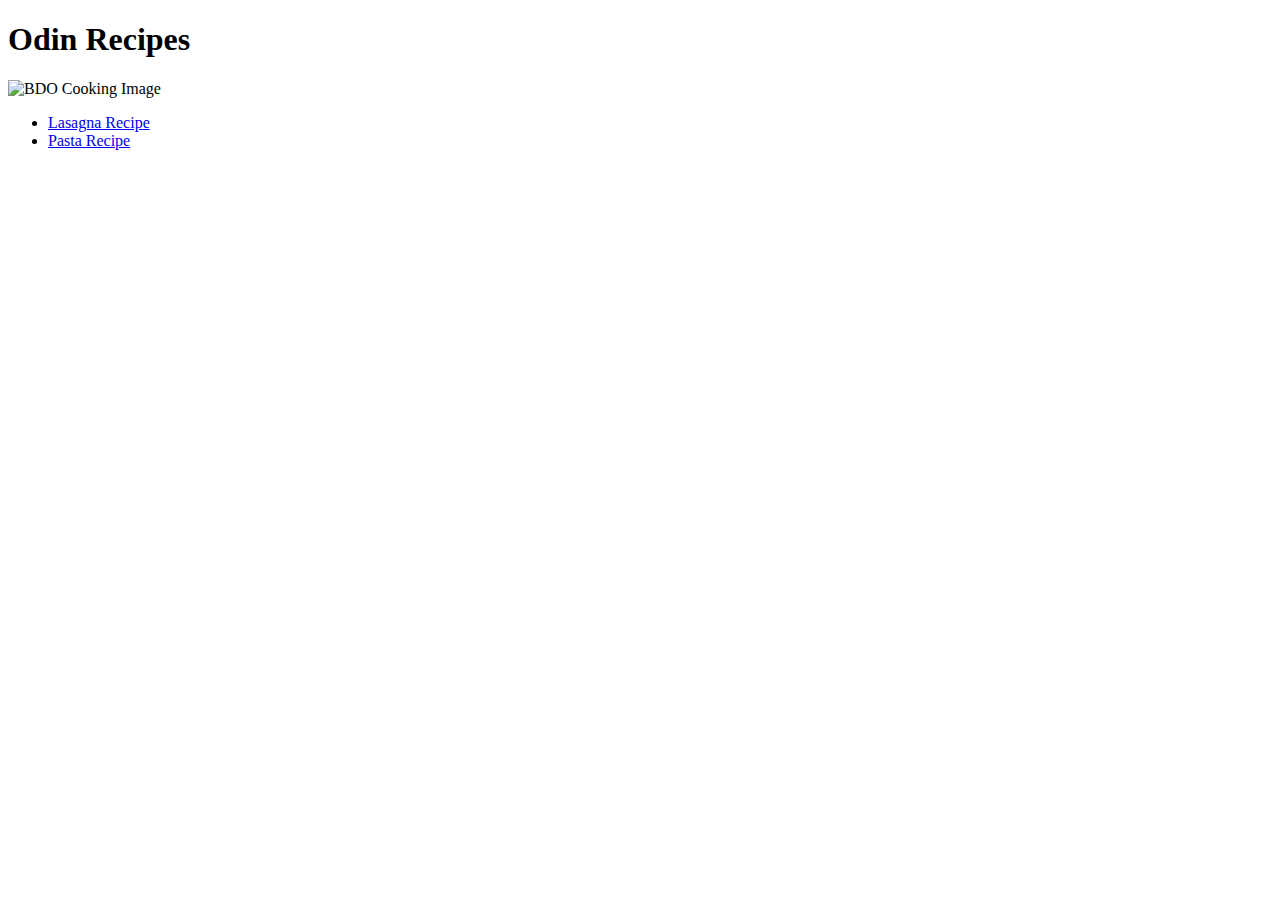
==== index.html @ 1c5c20ac "Add odin-recipe HTML Webpage" ====
<!DOCTYPE html>
<html lang="eng">
<head>
    <meta charset="utf-8">
    <title>The Odin Project - Recipe</title>
    
</head>

<body>
    <h1>Odin Recipes</h1>

    <img src="https://static.invenglobal.com/upload/image/2018/10/04/i1538720778898753.jpeg" alt="BDO Cooking Image">
    <ul>
        <li><a href=".\lasagna.html">Lasagna Recipe</a></li>
        <li> <a href=".\pasta2.html"> Pasta Recipe</a></li>
    </ul>
   
</body>

</html>
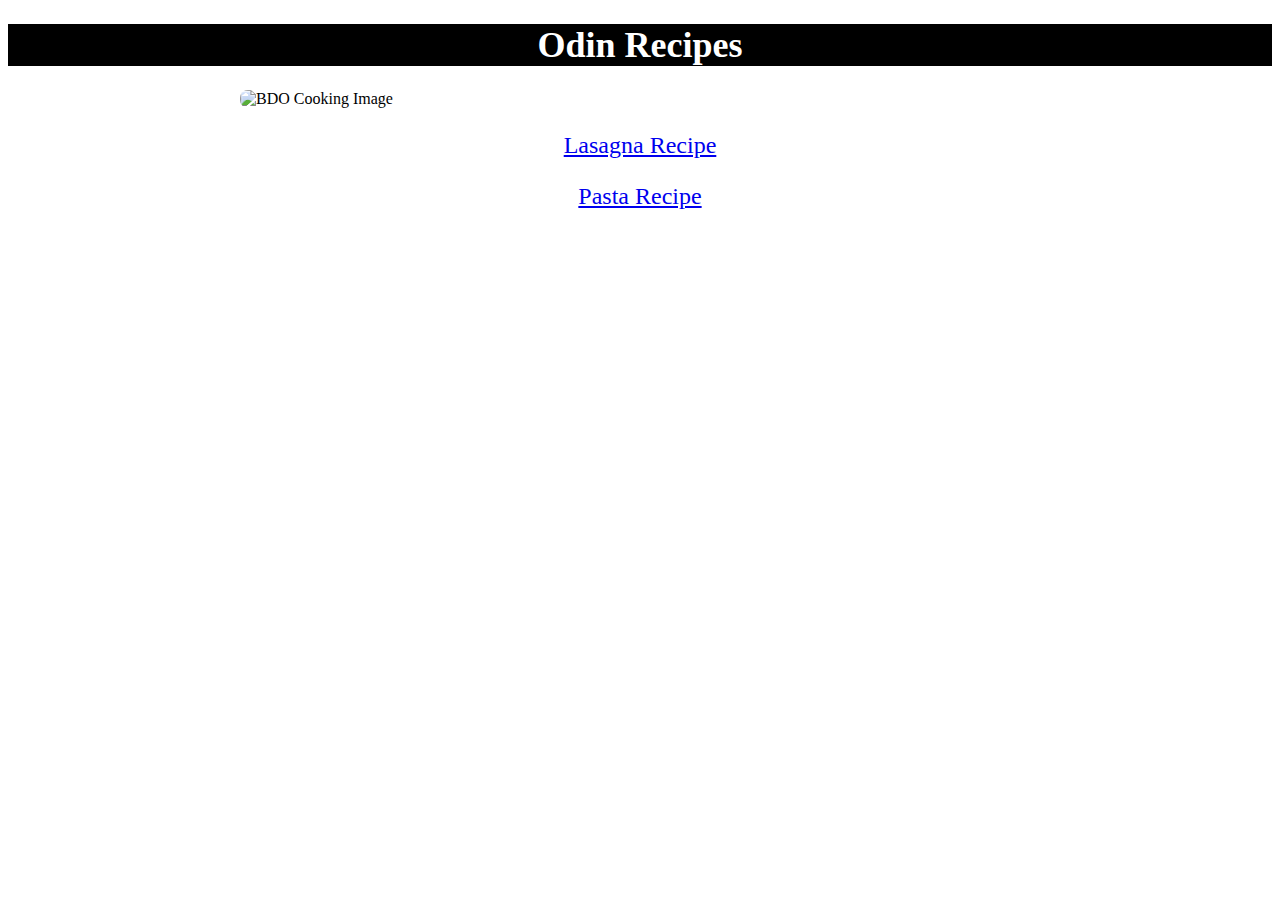
==== commit d1aa94ca: "Added CSS to HTML elements" ====
--- a/index.html
+++ b/index.html
@@ -3,16 +3,18 @@
 <head>
     <meta charset="utf-8">
     <title>The Odin Project - Recipe</title>
+
+    <!-- Style CSS -->
+    <link rel="stylesheet" href="styles.css">
     
 </head>
 
 <body>
-    <h1>Odin Recipes</h1>
+    <h1 id="home-title">Odin Recipes</h1>
 
-    <img src="https://static.invenglobal.com/upload/image/2018/10/04/i1538720778898753.jpeg" alt="BDO Cooking Image">
-    <ul>
-        <li><a href=".\lasagna.html">Lasagna Recipe</a></li>
-        <li> <a href=".\pasta2.html"> Pasta Recipe</a></li>
+    <img class="bdo" src="https://static.invenglobal.com/upload/image/2018/10/04/i1538720778898753.jpeg" alt="BDO Cooking Image">
+        <p class="recipe-option"><a href=".\lasagna.html">Lasagna Recipe</a></p>
+        <p class="recipe-option"> <a href=".\pasta2.html"> Pasta Recipe</a></p>
     </ul>
    
 </body>
--- a/styles.css
+++ b/styles.css
@@ -0,0 +1,67 @@
+/* Styles */
+
+#home-title{
+    background-color: black;
+    color: white;
+    font-size: 36px;
+    font-family:'Times New Roman', Times, serif;
+    text-align: center;
+}
+
+.recipe-title{
+    background-color: #f9f98e;
+    color: #8e8ef9;
+    font-size: 36px;
+    font-family:'Courier New', Courier, monospace;
+    text-align: center;
+}
+
+.recipe-descript,
+.recipe-para {
+    font-family:'Courier New', Courier, monospace;
+    font-size: 18px;
+}
+
+.recipe-descript,
+.recipe-link-title{
+    font-size: 24px;
+    background-color: black;
+    color: white;
+}
+
+.recipe-link-title{
+    text-align: center;
+    font-family:Georgia, 'Times New Roman', Times, serif;
+}
+
+.content{
+    font-family:'Courier New', Courier, monospace;
+    font-size: 18px;
+}
+
+
+#lasagna-img,
+#pasta-img{
+    height: auto;
+    width: 50%;
+    margin-left: auto;
+    margin-right: auto;
+    border-radius: 50%;
+    display: block;
+}
+
+.bdo{
+    height: auto;
+    width: 800px;
+    margin-left: auto;
+    margin-right: auto;
+    display: block;
+    border-radius: 8px;
+}
+
+p.recipe-option{
+    color: red;
+    text-align: center;
+    font-size: 24px;
+}
+
